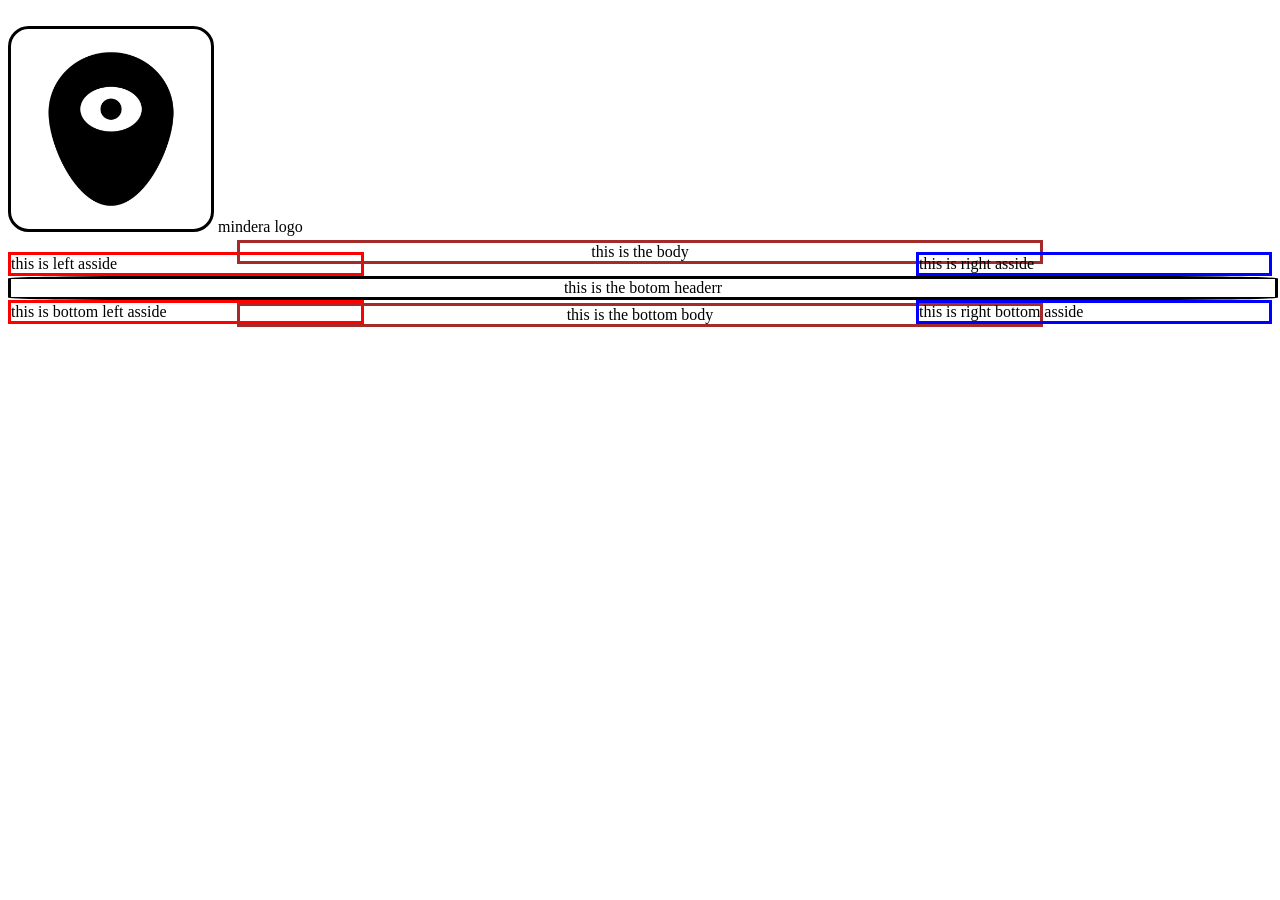
==== index.html @ 62fdbf90 "sectionsDone" ====
<!DOCTYPE html>
<html lang="en">
  <head>
    <link rel="icon" type="image/png" href="/images/minderaLogo.png" />
    <link rel="stylesheet" href="/Style.css" />
    <img />
    <title>copy</title>
  </head>
  <body>
    <section>
      <img class="logo" src="/images/minderaLogo.png" alt="minderaLogo" />
      <p class="textInRight">mindera logo</p>
    </section>
    <main>
      <section class="topSection">
        <aside class="asside left">this is left asside</aside>
        <p class="centerText">this is the body</p>
        <aside class="asside right">this is right asside</aside>
      </section>

      <section class="bottomSection">this is the botom headerr</section>

      <section class="separeContent">
        <aside class="asside left">this is bottom left asside</aside>
        <p class="centerText buttom">this is the bottom body</p>
        <aside class="asside right">this is right bottom asside</aside>
      </section>

    </main>
  </body>
</html>
---- Style.css ----
img.logo{
    width: 200px;
    border-color: black;
    border: 3px solid black;
    border-radius: 10%;
  }
  p.textInRight{
    display: inline-block;
}

section.topSection{
    position: relative;
    
}
p.centerText{
    position: absolute;
    transform: translate(-50%, -50%);
    text-align: center;
    left: 50%;
    display: inline-block;
    margin-top: 0px;
    border: 3px solid brown;
    width: 800px;
}
.buttom{
    position: absolute;
    top: 15px;
}
aside.left{
    text-align: left;
    display: inline-block;
    border: 3px solid rgb(255, 0, 0);
    width: 350px;
}
aside.right{
    position: absolute;
    right: 0px;
    display: inline-block;
    border: 3px solid blue;
    width: 350px;
}
section.bottomSection{
    width: 100%;
    text-align: center;
    border-color: black;
    border: 3px solid black;
    border-radius: 10%;
}
section.separeContent{
    position: relative;
}
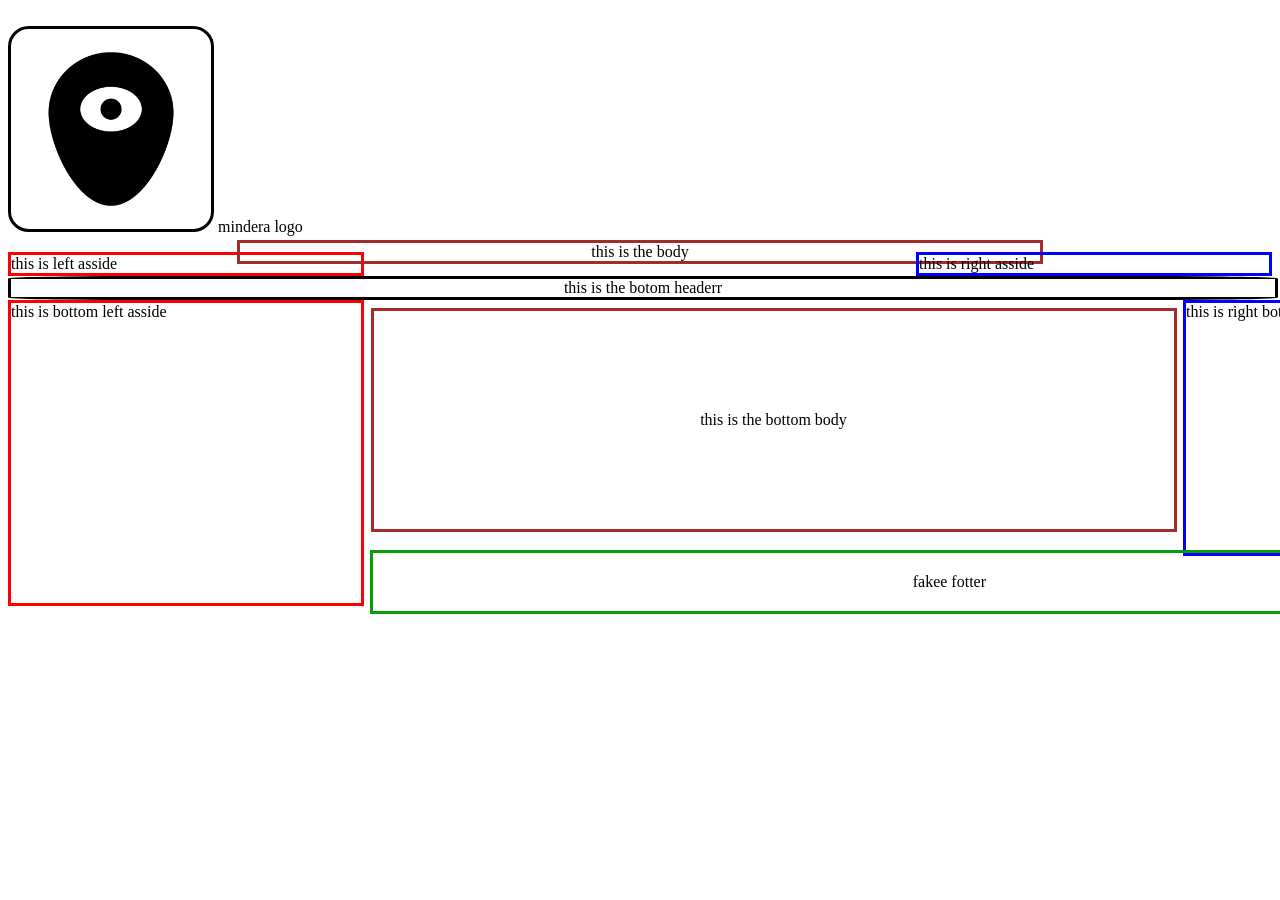
==== commit a66be6fe: "everything equal to exercise" ====
--- a/index.html
+++ b/index.html
@@ -21,11 +21,12 @@
       <section class="bottomSection">this is the botom headerr</section>
 
       <section class="separeContent">
-        <aside class="asside left">this is bottom left asside</aside>
-        <p class="centerText buttom">this is the bottom body</p>
-        <aside class="asside right">this is right bottom asside</aside>
+        <aside class="asside left bottom">this is bottom left asside</aside>
+        <p class="centerText bottomTXT">this is the bottom body</p>
+        <aside class="asside right bottom2">this is  right bottom asside</aside>
+        <div class="fakeFotter"> fakee fotter</div>
       </section>
-
+    
     </main>
   </body>
 </html>
--- a/Style.css
+++ b/Style.css
@@ -22,9 +22,12 @@
     border: 3px solid brown;
     width: 800px;
 }
-.buttom{
+.bottomTXT{
     position: absolute;
-    top: 15px;
+    transform: translate(-50%, -50%);
+    
+    top: 40%;
+    padding: 100px 0px;
 }
 aside.left{
     text-align: left;
@@ -48,4 +51,21 @@
 }
 section.separeContent{
     position: relative;
+    width: 1531px;
+    height: 300px;
+}
+.bottom{
+    position: absolute;
+    height: 300px;
+}
+.bottom2{
+    position: absolute;
+    height: 250px;
+}
+.fakeFotter{
+    position: absolute;
+    right: 10px;
+    top: 250px;
+    padding: 20px 540px;
+    border: 3px solid rgb(9, 158, 9);
 }
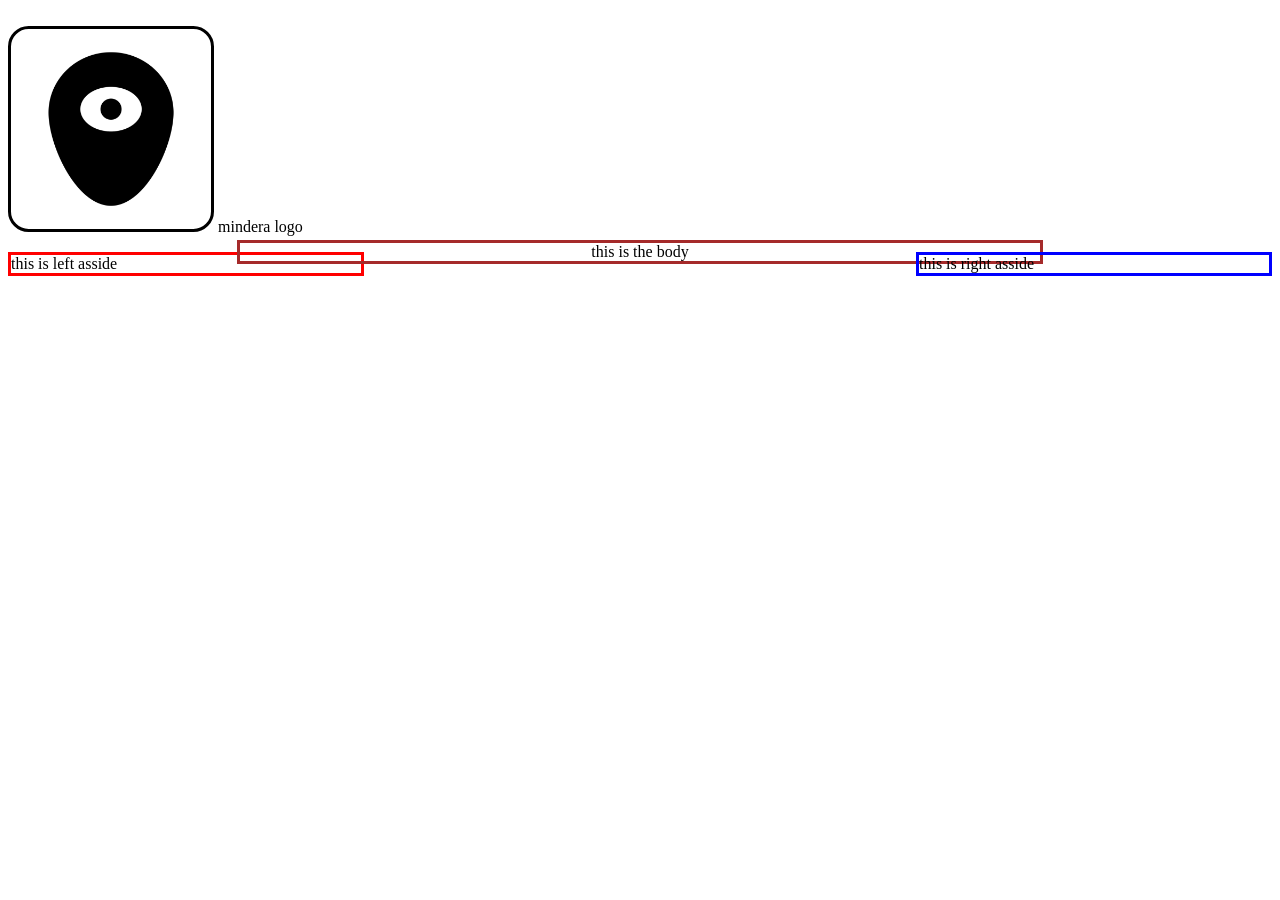
==== commit 17878977: "splitInPages" ====
--- a/index.html
+++ b/index.html
@@ -17,16 +17,6 @@
         <p class="centerText">this is the body</p>
         <aside class="asside right">this is right asside</aside>
       </section>
-
-      <section class="bottomSection">this is the botom headerr</section>
-
-      <section class="separeContent">
-        <aside class="asside left bottom">this is bottom left asside</aside>
-        <p class="centerText bottomTXT">this is the bottom body</p>
-        <aside class="asside right bottom2">this is  right bottom asside</aside>
-        <div class="fakeFotter"> fakee fotter</div>
-      </section>
-    
     </main>
   </body>
 </html>
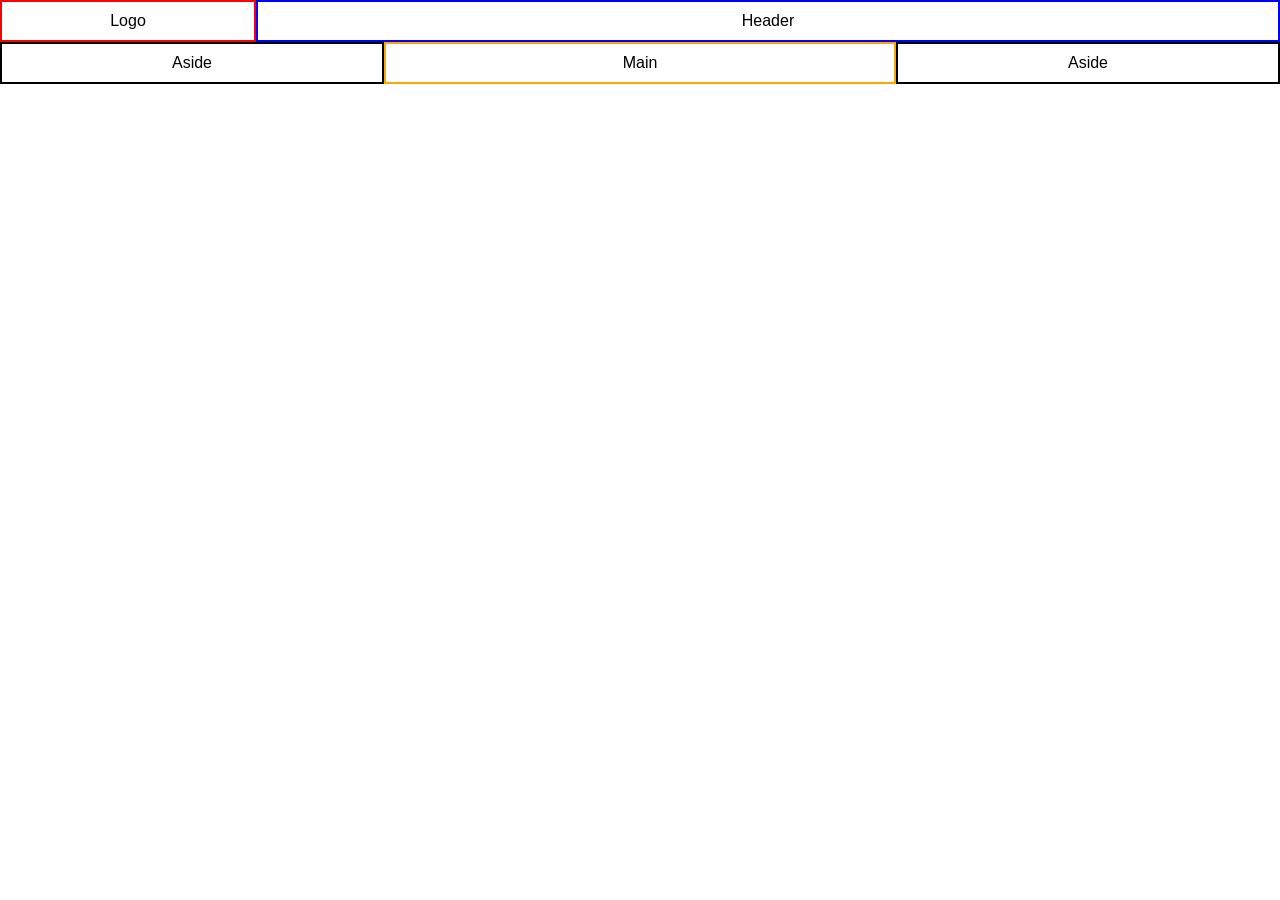
==== commit 1fea43f0: "everthing with flex" ====
--- a/index.html
+++ b/index.html
@@ -1,22 +1,62 @@
 <!DOCTYPE html>
 <html lang="en">
-  <head>
-    <link rel="icon" type="image/png" href="/images/minderaLogo.png" />
-    <link rel="stylesheet" href="/Style.css" />
-    <img />
-    <title>copy</title>
-  </head>
-  <body>
-    <section>
-      <img class="logo" src="/images/minderaLogo.png" alt="minderaLogo" />
-      <p class="textInRight">mindera logo</p>
-    </section>
-    <main>
-      <section class="topSection">
-        <aside class="asside left">this is left asside</aside>
-        <p class="centerText">this is the body</p>
-        <aside class="asside right">this is right asside</aside>
-      </section>
-    </main>
-  </body>
-</html>
+<head>
+  <meta charset="UTF-8">
+  <meta name="viewport" content="width=device-width, initial-scale=1.0">
+  <title>Flexbox Layout</title>
+  <style>
+    body {
+      margin: 0;
+      font-family: Arial, sans-serif;
+    }
+    .container {
+      display: flex;
+      flex-wrap: wrap;
+    }
+    .logo {
+      flex: 0 0 20%;
+      border: 2px solid red;
+      text-align: center;
+      padding: 10px;
+      box-sizing: border-box;
+    }
+    .header {
+      flex-basis: 80%;
+      flex-grow: 0;
+      flex-shrink: 0;
+      border: 2px solid blue;
+      text-align: center;
+      padding: 10px;
+      box-sizing: border-box;
+    }
+    .aside {
+      flex-basis: 30%;
+      flex-grow: 0;
+      flex-shrink: 0;
+      border: 2px solid black;
+      text-align: center;
+      padding: 10px;
+      box-sizing: border-box;
+    }
+    .main {
+      flex-basis: 40%;
+      flex-grow: 0;
+      flex-shrink: 0;
+      border: 2px solid orange;
+      text-align: center;
+      padding: 10px;
+      box-sizing: border-box;
+    }
+  </style>
+</head>
+
+<body>
+  <div class="container">
+    <div class="logo">Logo</div>
+    <div class="header">Header</div>
+    <div class="aside">Aside</div>
+    <div class="main">Main</div>
+    <div class="aside">Aside</div>
+  </div>
+</body>
+</html>
